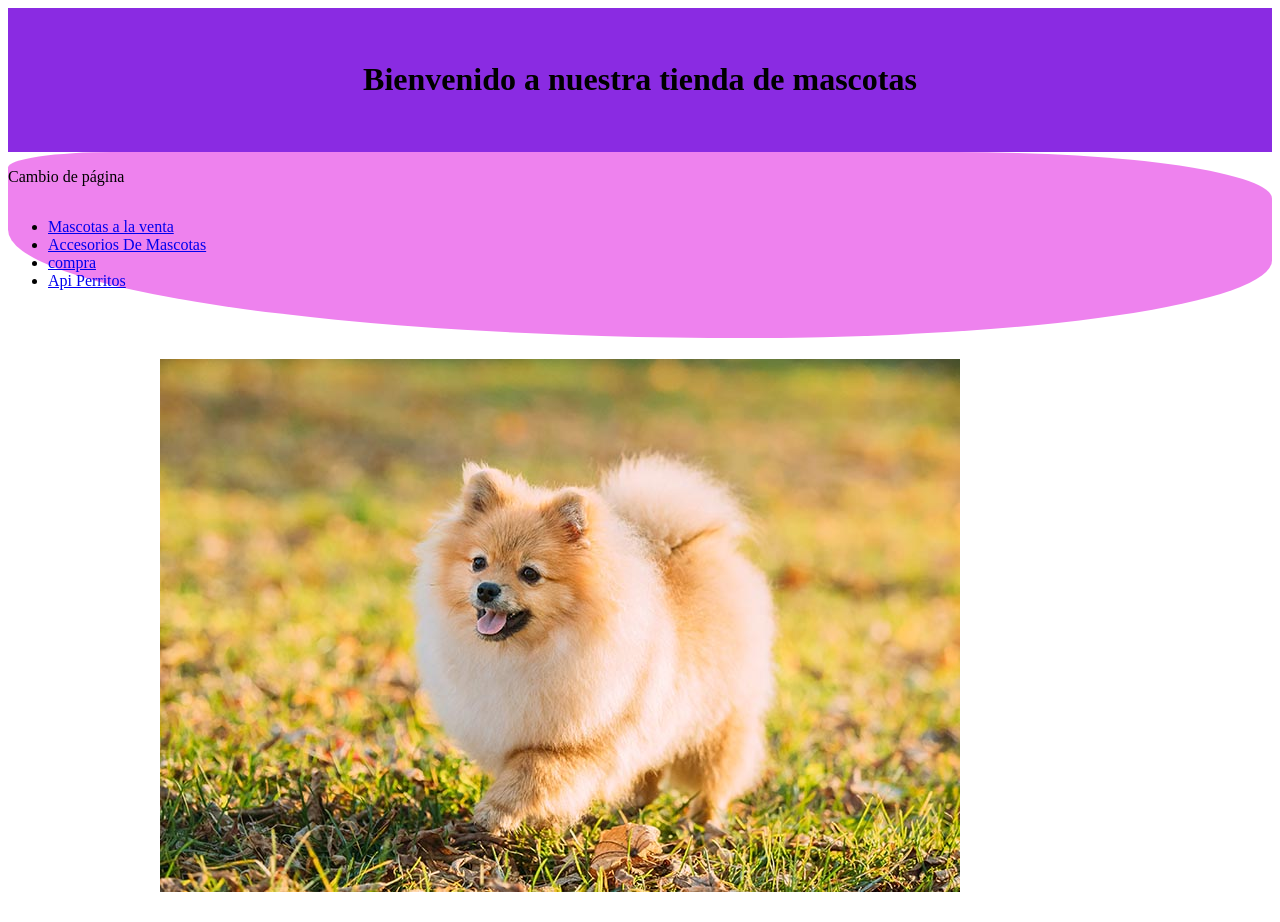
==== index.html @ 35615861 "Evaluación_2" ====
<!DOCTYPE html>
<html lang="en">
<head>
    <meta charset="UTF-8">
    <meta http-equiv="X-UA-Compatible" content="IE=edge">
    <meta name="viewport" content="width=device-width, initial-scale=1.0">
    <title>Document</title>
    <link rel="stylesheet" href="css/Estilo_Gen.css">
</head>
<body>
    <div class="contendor">
        <h1><p>
            Bienvenido a nuestra tienda de mascotas
        </p></h1>
    </div>
    <div class="links">
        <p>
            Cambio de página
        <ul>
            <li>
                <a href="Carrusel_imagen.html">Mascotas a la venta</a>
            </li>
            <li>
                <a href="Accesorios_para_mascotas.html">Accesorios De Mascotas</a>
            </li>
            <li>
                <a href="TSC.html">compra</a>
            </li>
            <li>
                <a href="perro_para_adoptar.html">Api Perritos</a>
            </li>
        </ul>
        </p>
    </div>
    <div class="imagen">
        <h1>
            <img src="img/Perritos/pomerania-a.jpg">
        </h1>
    </div>
    
</body>
</html>
---- css/Estilo_Gen.css ----
.contendor{
    text-align: center;
    color: black;
    background-color: rgb(29, 151, 151);
    display: flex;
    flex: auto;
}
.links{
    text-align: start;
    color: black;
    background-color: azure;
    border-radius:10% 30% 50% 70%;;
    display: flex;
    flex: auto;
}
.imagen{
    text-align:center;
    display: flex;
    flex: auto; 
}
div.imagen {
    width: 96%;
    max-width: 960px;
    margin: 0 auto;
    }
    img {
    width: 100%;
    height: auto;
    flex: auto;
    display: flex;
    }

@media screen and (min-width: 800px) {
    .contendor{
        
        flex-direction: column;
        flex: auto;
        background-color: blueviolet;
    }
}
@media screen and (min-width: 800px){
    .links{
        flex: auto;
        flex-direction: column;
        background-color: violet;
        display: flex;
    }
}
@media screen and (min-width: 800px) {
    .imagen{
        flex: auto;
        display:flex;
    }   
}
@media screen and (min-width: 500px){
    .img{
        flex: content;
        display: flex;
        display: none;
    }
}
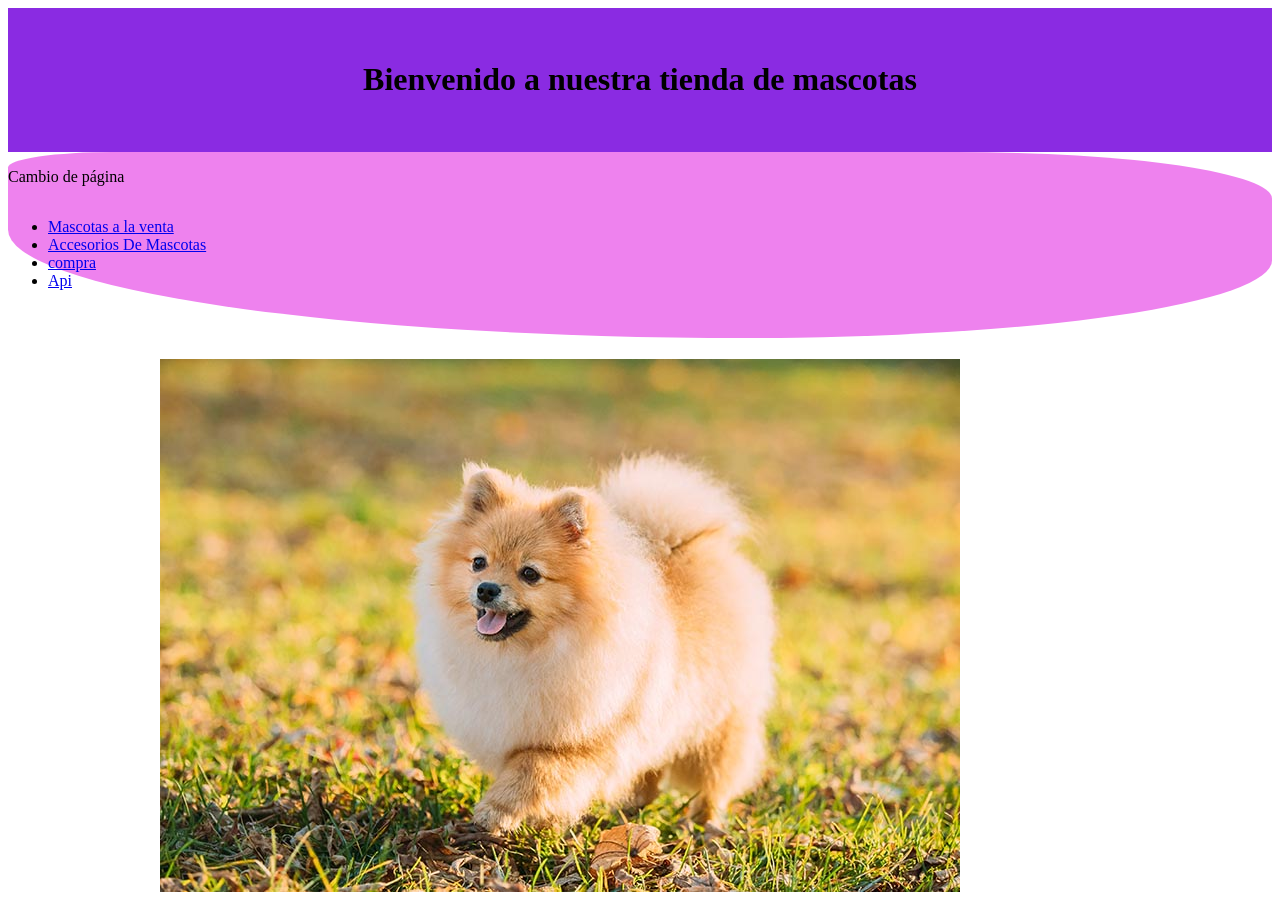
==== commit d9eb5b9e: "finalizado" ====
--- a/index.html
+++ b/index.html
@@ -27,7 +27,7 @@
                 <a href="TSC.html">compra</a>
             </li>
             <li>
-                <a href="perro_para_adoptar.html">Api Perritos</a>
+                <a href="consumo_de_appi.html">Api</a>
             </li>
         </ul>
         </p>
